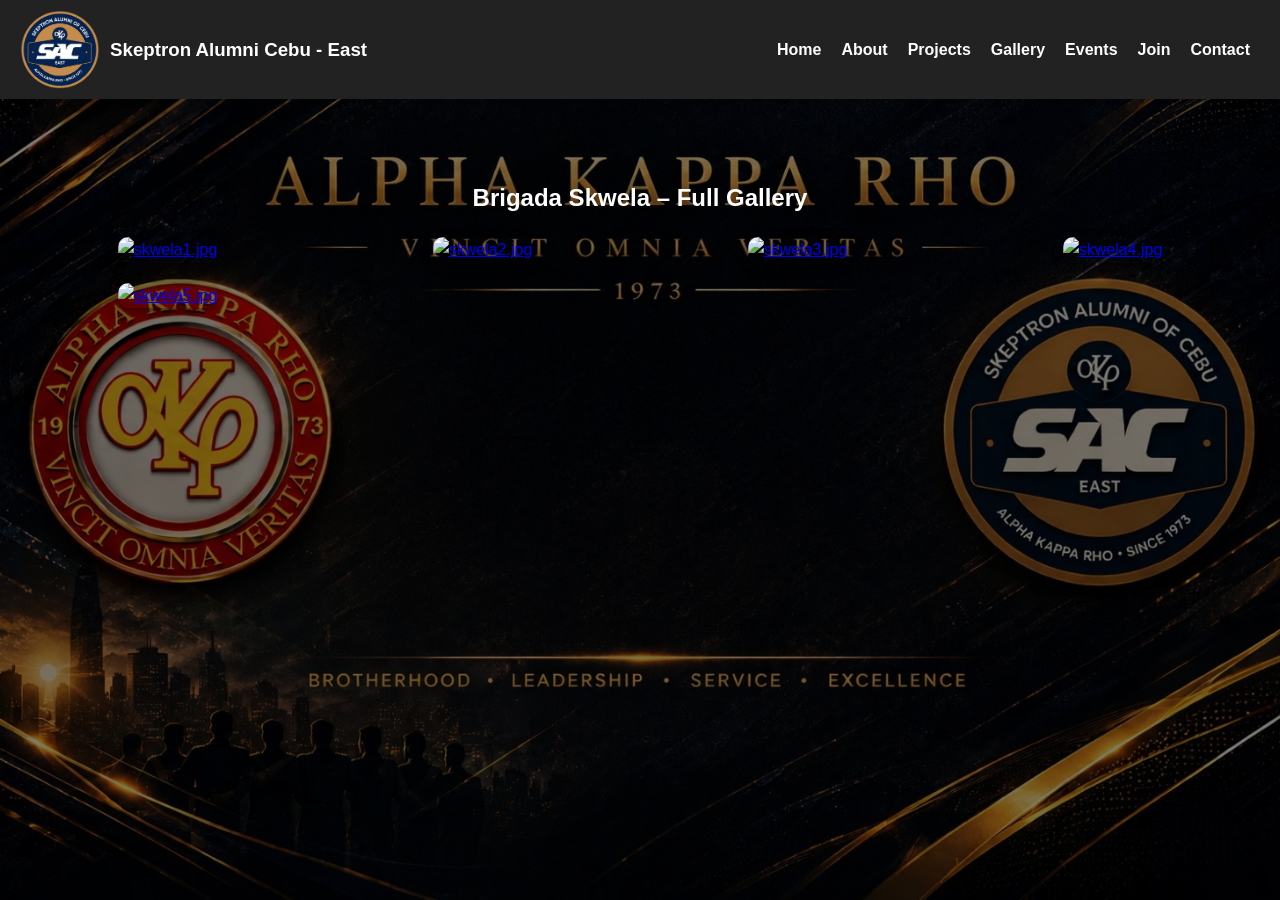
==== brigada-gallery.html @ bfdf0b1a "Add files via upload" ====
<!DOCTYPE html>
<html lang="en">
<head>
  <meta charset="UTF-8">
  <meta name="viewport" content="width=device-width, initial-scale=1.0">
  <title>Skeptron Alumni Cebu East</title>
  <link rel="stylesheet" href="style.css">
</head>
<body>

<header>
  <div class="logo">
    <img src="logo.png" alt="Skeptron Alumni Logo">
    <h3>Skeptron Alumni Cebu - East</h3>
  </div>
  <nav>
	 <a href="index.html">Home</a>
    <a href="about.html">About</a>
    <a href="projects.html">Projects</a>
    <a href="gallery.html">Gallery</a>
    <a href="events.html">Events</a>
    <a href="join.html">Join</a>
    <a href="contact.html">Contact</a>
  </nav>
</header>

<!DOCTYPE html>
<html lang="en">
<head>
  <meta charset="UTF-8">
  <title>Brigada Skwela Gallery</title>
  <link rel="stylesheet" href="style.css">
  <link href="https://cdnjs.cloudflare.com/ajax/libs/lightbox2/2.11.3/css/lightbox.min.css" rel="stylesheet">
</head>
<body>
  <section class="gallery">
    <h1>Brigada Skwela – Full Gallery</h1>
    <div class="gallery-grid" id="brigada-gallery"></div>
  </section>

  <script>
    const brigadaImages = [
      "skwela1.jpg","skwela2.jpg","skwela3.jpg","skwela4.jpg","skwela5.jpg"
    ];
    const brigadaContainer = document.getElementById("brigada-gallery");
    brigadaImages.forEach(img => {
      brigadaContainer.innerHTML += `
        <a href="images/brigada-skwela/${img}" data-lightbox="brigada">
          <img src="images/brigada-skwela/${img}" alt="${img}">
        </a>`;
    });
  </script>
  <script src="https://cdnjs.cloudflare.com/ajax/libs/lightbox2/2.11.3/js/lightbox.min.js"></script>
</body>
</html>
---- style.css ----
/* Reset & Base */
body {
  margin: 0;
  font-family: Arial, sans-serif;
  line-height: 1.6;
  background: #f9f9f9;
  color: #333;
}

/* Header & Navbar */
header {
  display: flex;
  justify-content: space-between;
  align-items: center;
  background: #222;
  padding: 10px 20px;
}

.logo {
  display: flex;
  align-items: center;
}

.logo img {
  width: 80px;   /* smaller logo size */
  height: auto;
  margin-right: 10px;
}

.logo h3 {
  color: #fff;
  margin: 0;
}

nav {
  display: flex;
  flex-wrap: wrap;
  justify-content: center;
}

nav a {
  color: #fff;
  text-decoration: none;
  margin: 0 10px;
  font-weight: bold;
}

nav a:hover {
  color: gold;
}

/* HERO */
.hero {
  display: flex;
  justify-content: center;   /* centers the block horizontally */
  align-items: center;       /* centers vertically */
  min-height: 100vh;
  background: url('background.jpg') no-repeat center center;
  background-size: cover;
  color: #fff;
}

.hero-content {
  text-align: center;        /* centers text inside */
  max-width: 700px;          /* keeps text balanced */
  margin: 0 auto;            /* ensures block is centered */
  padding: 20px;             /* adds breathing space */
}

.hero-content h1 {
  white-space: nowrap;       /* keeps “Cebu – East” on one line */
  font-size: 2.5rem;         /* adjust size so it fits nicely */
}

/* Buttons */
.btn {
  background: gold;
  color: #000;
  padding: 10px 20px;
  text-decoration: none;
  font-weight: bold;
  border-radius: 5px;
  display: inline-block;
  margin-top: 15px;
}

/* Sections */
.section {
  padding: 40px 20px;
}

.section.dark {
  background: #333;
  color: #fff;
}

/* Projects Grid */
body {
  font-family: 'Poppins', sans-serif;
  margin: 0;
  color: #fff;
  background-color: #111;
}

.projects-hero {
  text-align: center;
  padding: 100px 20px;
  background: linear-gradient(to bottom, #b22222, #000);
}

.project {
  display: flex;
  justify-content: center;
  align-items: center;
  padding: 80px 20px;
  background-size: cover;
  background-position: center;
}

.medical-mission {
  background-image: url('images/medical-mission.jpg');
}

.brigada-skela {
  background-image: url('images/brigada-skela.jpg');
}

.relief-operation {
  background-image: url('images/relief-operation.jpg');
}

.project-content {
  background: rgba(0, 0, 0, 0.6);
  padding: 40px;
  border-radius: 10px;
  max-width: 700px;
  text-align: center;
}
.project-img {
  width: 100%;
  max-width: 600px;
  border-radius: 10px;
  margin: 20px auto;
  display: block;
  box-shadow: 0 4px 12px rgba(0,0,0,0.5);
}

/* Gallery */
.gallery {
  padding: 60px 20px;
  text-align: center;
}

.gallery-section {
  margin-bottom: 50px;
}

.gallery-grid {
  display: grid;
  grid-template-columns: repeat(auto-fit, minmax(250px, 1fr));
  gap: 20px;
}

.gallery-grid img {
  width: 100%;
  border-radius: 10px;
  box-shadow: 0 4px 12px rgba(0,0,0,0.4);
  transition: transform 0.3s ease;
}

.gallery-grid img:hover {
  transform: scale(1.05);
}

.view-all {
  display: inline-block;
  margin-top: 15px;
  padding: 10px 20px;
  background: #b22222;
  color: #fff;
  text-decoration: none;
  border-radius: 5px;
}

.view-all:hover {
  background: #8b1a1a;
}

#lightbox {
  position: fixed;
  top: 0; left: 0;
  width: 100%; height: 100%;
  background: rgba(0,0,0,0.8);
  display: none;
  justify-content: center;
  align-items: center;
}

#lightbox img {
  max-width: 90%;
  max-height: 90%;
}

/* Events */
.events {
  list-style: none;
  padding: 0;
}

.events li {
  margin: 10px 0;
}

/* Forms */
form input, form textarea, form button {
  display: block;
  width: 100%;
  margin: 10px 0;
  padding: 10px;
  border-radius: 5px;
  border: 1px solid #ccc;
}

form button {
  background: gold;
  border: none;
  font-weight: bold;
  cursor: pointer;
}

/* Video Embed */
.video-container {
  position: relative;
  padding-bottom: 56.25%; /* 16:9 */
  height: 0;
  overflow: hidden;
  max-width: 100%;
}

.video-container iframe {
  position: absolute;
  top: 0; left: 0;
  width: 100%; height: 100%;
}

/* Footer */
footer {
  background: #222;
  color: #fff;
  text-align: center; /* centered footer text */
  padding: 15px 0;
}

/* WhatsApp Button */
.whatsapp {
  position: fixed;
  bottom: 20px;
  right: 20px;
  font-size: 2rem;
  text-decoration: none;
}

/* Responsive Navbar */
@media (max-width: 768px) {
  nav {
    flex-direction: column;
    align-items: center;
  }

  .hero {
    height: 70vh;
    padding-top: 1rem;
  }

  .hero h1 {
    font-size: 1.8rem;
  }

  .hero p {
    font-size: 1rem;
  }
}

@media (max-width: 480px) {
  .hero {
    height: 60vh;
    padding-top: 0.5rem;
  }

  .hero h1 {
    font-size: 1.5rem;
  }

  .hero p {
    font-size: 0.9rem;
  }
}

/* HERO */
.hero {
  height: 90vh;
  background: url('background.jpg') center center / cover no-repeat;
  display: flex;
  align-items: flex-start; /* Moves content toward the top */
  justify-content: center;
  text-align: center;
  padding-top: 28rem; /* Adds spacing from the top edge */
}

.hero-content {
  max-width: 800px;
}

/* Fade-in Animation */
.fade-in {
  opacity: 0;
  transform: translateY(30px);
  animation: fadeInUp 2s ease forwards;
}

@keyframes fadeInUp {
  to {
    opacity: 1;
    transform: translateY(0);
  }
}

/* Button Styling */
.btn {
  background: gold;
  color: #000;
  padding: 12px 24px;
  text-decoration: none;
  font-weight: bold;
  border-radius: 5px;
  display: inline-block;
  margin-top: 10px;
  transition: background 0.3s ease;
}

.btn:hover {
  background: #ffcc00;
}

/* Centered layout for About page with gold text */
.page-background {
  background: url('about-bg.jpg') center center / cover no-repeat;
  position: relative;
  min-height: 100vh;
  display: flex;
  justify-content: center;   /* horizontal center */
  align-items: center;       /* vertical center */
  text-align: center;
  color: gold;               /* gold font color */
  padding: 0 20px;           /* adds space for word wrapping */
  flex-direction: column;
}

/* Transparent overlay */
.page-background::before {
  content: "";
  position: absolute;
  top: 0; left: 0;
  width: 100%; height: 100%;
  background: rgba(0,0,0,0.6); /* adjust transparency */
  z-index: 0;
}

/* Ensure content sits above overlay */
.page-background > * {
  position: relative;
  z-index: 1;
}

/* Word wrapping for paragraph text */
.page-background p {
  max-width: 800px;
  word-wrap: break-word;
  line-height: 1.8;
}

.hero h1 {
  font-size: 3rem;   /* bigger headline */
  font-weight: bold;
  margin-bottom: 20px;
}

.hero p {
  font-size: 1.4rem; /* larger paragraph text */
  line-height: 1.8;
  max-width: 800px;
  margin: 0 auto 20px auto;
}
.hero-content h1 {
  white-space: nowrap;   /* keeps the whole heading on one line */
}

.hero-content h1 {
  font-size: 3rem;       /* reduce size so it fits */
  text-align: center;
}

/* For Background image */
body:not(.home):not(.about) {
  background: url('about-bg.jpg') no-repeat center center fixed;
  background-size: cover;
}
body:not(.home):not(.about)::before {
  content: "";
  position: fixed;
  inset: 0;
  background: rgba(0, 0, 0, 0.5); /* dark overlay */
  z-index: -1;
}
---- style.css ----
/* Reset & Base */
body {
  margin: 0;
  font-family: Arial, sans-serif;
  line-height: 1.6;
  background: #f9f9f9;
  color: #333;
}

/* Header & Navbar */
header {
  display: flex;
  justify-content: space-between;
  align-items: center;
  background: #222;
  padding: 10px 20px;
}

.logo {
  display: flex;
  align-items: center;
}

.logo img {
  width: 80px;   /* smaller logo size */
  height: auto;
  margin-right: 10px;
}

.logo h3 {
  color: #fff;
  margin: 0;
}

nav {
  display: flex;
  flex-wrap: wrap;
  justify-content: center;
}

nav a {
  color: #fff;
  text-decoration: none;
  margin: 0 10px;
  font-weight: bold;
}

nav a:hover {
  color: gold;
}

/* HERO */
.hero {
  display: flex;
  justify-content: center;   /* centers the block horizontally */
  align-items: center;       /* centers vertically */
  min-height: 100vh;
  background: url('background.jpg') no-repeat center center;
  background-size: cover;
  color: #fff;
}

.hero-content {
  text-align: center;        /* centers text inside */
  max-width: 700px;          /* keeps text balanced */
  margin: 0 auto;            /* ensures block is centered */
  padding: 20px;             /* adds breathing space */
}

.hero-content h1 {
  white-space: nowrap;       /* keeps “Cebu – East” on one line */
  font-size: 2.5rem;         /* adjust size so it fits nicely */
}

/* Buttons */
.btn {
  background: gold;
  color: #000;
  padding: 10px 20px;
  text-decoration: none;
  font-weight: bold;
  border-radius: 5px;
  display: inline-block;
  margin-top: 15px;
}

/* Sections */
.section {
  padding: 40px 20px;
}

.section.dark {
  background: #333;
  color: #fff;
}

/* Projects Grid */
body {
  font-family: 'Poppins', sans-serif;
  margin: 0;
  color: #fff;
  background-color: #111;
}

.projects-hero {
  text-align: center;
  padding: 100px 20px;
  background: linear-gradient(to bottom, #b22222, #000);
}

.project {
  display: flex;
  justify-content: center;
  align-items: center;
  padding: 80px 20px;
  background-size: cover;
  background-position: center;
}

.medical-mission {
  background-image: url('images/medical-mission.jpg');
}

.brigada-skela {
  background-image: url('images/brigada-skela.jpg');
}

.relief-operation {
  background-image: url('images/relief-operation.jpg');
}

.project-content {
  background: rgba(0, 0, 0, 0.6);
  padding: 40px;
  border-radius: 10px;
  max-width: 700px;
  text-align: center;
}
.project-img {
  width: 100%;
  max-width: 600px;
  border-radius: 10px;
  margin: 20px auto;
  display: block;
  box-shadow: 0 4px 12px rgba(0,0,0,0.5);
}

/* Gallery */
.gallery {
  padding: 60px 20px;
  text-align: center;
}

.gallery-section {
  margin-bottom: 50px;
}

.gallery-grid {
  display: grid;
  grid-template-columns: repeat(auto-fit, minmax(250px, 1fr));
  gap: 20px;
}

.gallery-grid img {
  width: 100%;
  border-radius: 10px;
  box-shadow: 0 4px 12px rgba(0,0,0,0.4);
  transition: transform 0.3s ease;
}

.gallery-grid img:hover {
  transform: scale(1.05);
}

.view-all {
  display: inline-block;
  margin-top: 15px;
  padding: 10px 20px;
  background: #b22222;
  color: #fff;
  text-decoration: none;
  border-radius: 5px;
}

.view-all:hover {
  background: #8b1a1a;
}

#lightbox {
  position: fixed;
  top: 0; left: 0;
  width: 100%; height: 100%;
  background: rgba(0,0,0,0.8);
  display: none;
  justify-content: center;
  align-items: center;
}

#lightbox img {
  max-width: 90%;
  max-height: 90%;
}

/* Events */
.events {
  list-style: none;
  padding: 0;
}

.events li {
  margin: 10px 0;
}

/* Forms */
form input, form textarea, form button {
  display: block;
  width: 100%;
  margin: 10px 0;
  padding: 10px;
  border-radius: 5px;
  border: 1px solid #ccc;
}

form button {
  background: gold;
  border: none;
  font-weight: bold;
  cursor: pointer;
}

/* Video Embed */
.video-container {
  position: relative;
  padding-bottom: 56.25%; /* 16:9 */
  height: 0;
  overflow: hidden;
  max-width: 100%;
}

.video-container iframe {
  position: absolute;
  top: 0; left: 0;
  width: 100%; height: 100%;
}

/* Footer */
footer {
  background: #222;
  color: #fff;
  text-align: center; /* centered footer text */
  padding: 15px 0;
}

/* WhatsApp Button */
.whatsapp {
  position: fixed;
  bottom: 20px;
  right: 20px;
  font-size: 2rem;
  text-decoration: none;
}

/* Responsive Navbar */
@media (max-width: 768px) {
  nav {
    flex-direction: column;
    align-items: center;
  }

  .hero {
    height: 70vh;
    padding-top: 1rem;
  }

  .hero h1 {
    font-size: 1.8rem;
  }

  .hero p {
    font-size: 1rem;
  }
}

@media (max-width: 480px) {
  .hero {
    height: 60vh;
    padding-top: 0.5rem;
  }

  .hero h1 {
    font-size: 1.5rem;
  }

  .hero p {
    font-size: 0.9rem;
  }
}

/* HERO */
.hero {
  height: 90vh;
  background: url('background.jpg') center center / cover no-repeat;
  display: flex;
  align-items: flex-start; /* Moves content toward the top */
  justify-content: center;
  text-align: center;
  padding-top: 28rem; /* Adds spacing from the top edge */
}

.hero-content {
  max-width: 800px;
}

/* Fade-in Animation */
.fade-in {
  opacity: 0;
  transform: translateY(30px);
  animation: fadeInUp 2s ease forwards;
}

@keyframes fadeInUp {
  to {
    opacity: 1;
    transform: translateY(0);
  }
}

/* Button Styling */
.btn {
  background: gold;
  color: #000;
  padding: 12px 24px;
  text-decoration: none;
  font-weight: bold;
  border-radius: 5px;
  display: inline-block;
  margin-top: 10px;
  transition: background 0.3s ease;
}

.btn:hover {
  background: #ffcc00;
}

/* Centered layout for About page with gold text */
.page-background {
  background: url('about-bg.jpg') center center / cover no-repeat;
  position: relative;
  min-height: 100vh;
  display: flex;
  justify-content: center;   /* horizontal center */
  align-items: center;       /* vertical center */
  text-align: center;
  color: gold;               /* gold font color */
  padding: 0 20px;           /* adds space for word wrapping */
  flex-direction: column;
}

/* Transparent overlay */
.page-background::before {
  content: "";
  position: absolute;
  top: 0; left: 0;
  width: 100%; height: 100%;
  background: rgba(0,0,0,0.6); /* adjust transparency */
  z-index: 0;
}

/* Ensure content sits above overlay */
.page-background > * {
  position: relative;
  z-index: 1;
}

/* Word wrapping for paragraph text */
.page-background p {
  max-width: 800px;
  word-wrap: break-word;
  line-height: 1.8;
}

.hero h1 {
  font-size: 3rem;   /* bigger headline */
  font-weight: bold;
  margin-bottom: 20px;
}

.hero p {
  font-size: 1.4rem; /* larger paragraph text */
  line-height: 1.8;
  max-width: 800px;
  margin: 0 auto 20px auto;
}
.hero-content h1 {
  white-space: nowrap;   /* keeps the whole heading on one line */
}

.hero-content h1 {
  font-size: 3rem;       /* reduce size so it fits */
  text-align: center;
}

/* For Background image */
body:not(.home):not(.about) {
  background: url('about-bg.jpg') no-repeat center center fixed;
  background-size: cover;
}
body:not(.home):not(.about)::before {
  content: "";
  position: fixed;
  inset: 0;
  background: rgba(0, 0, 0, 0.5); /* dark overlay */
  z-index: -1;
}
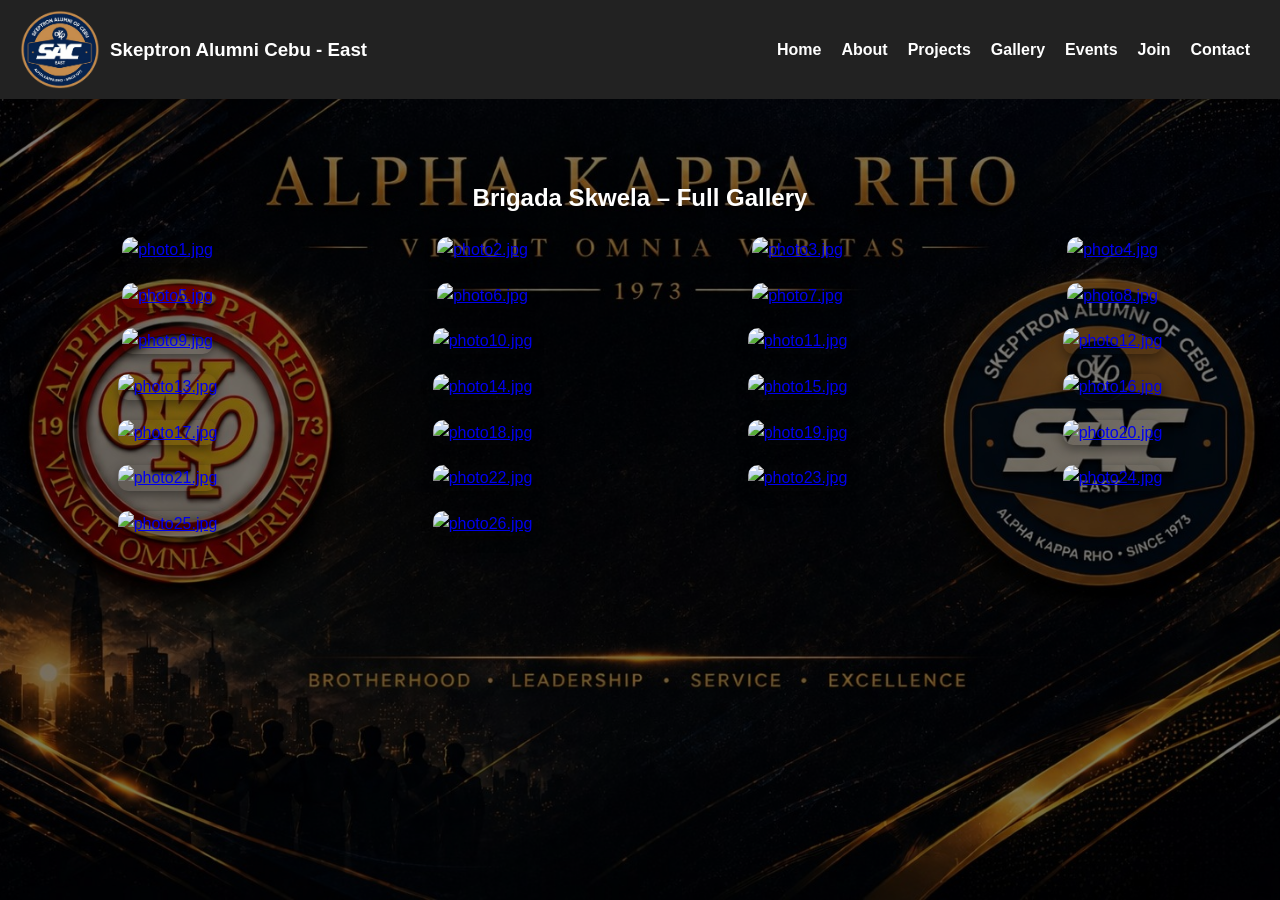
==== commit 434ba421: "Update brigada-gallery.html" ====
--- a/brigada-gallery.html
+++ b/brigada-gallery.html
@@ -38,18 +38,23 @@
     <div class="gallery-grid" id="brigada-gallery"></div>
   </section>
 
-  <script>
-    const brigadaImages = [
-      "skwela1.jpg","skwela2.jpg","skwela3.jpg","skwela4.jpg","skwela5.jpg"
-    ];
-    const brigadaContainer = document.getElementById("brigada-gallery");
-    brigadaImages.forEach(img => {
-      brigadaContainer.innerHTML += `
-        <a href="images/brigada-skwela/${img}" data-lightbox="brigada">
-          <img src="images/brigada-skwela/${img}" alt="${img}">
-        </a>`;
-    });
-  </script>
+<div id="brigada-gallery"></div>
+
+<script>
+  const brigadaContainer = document.getElementById("brigada-gallery");
+
+  // Example: generate 10 filenames automatically
+  const brigadaImages = Array.from({length: 26}, (_, i) => `photo${i+1}.jpg`);
+
+  brigadaImages.forEach(img => {
+    brigadaContainer.insertAdjacentHTML("beforeend", `
+      <a href="images/brigada-skwela/${img}" data-lightbox="brigada">
+        <img src="images/brigada-skwela/${img}" alt="${img}" loading="lazy">
+      </a>
+    `);
+  });
+</script>
+
   <script src="https://cdnjs.cloudflare.com/ajax/libs/lightbox2/2.11.3/js/lightbox.min.js"></script>
 </body>
 </html>
